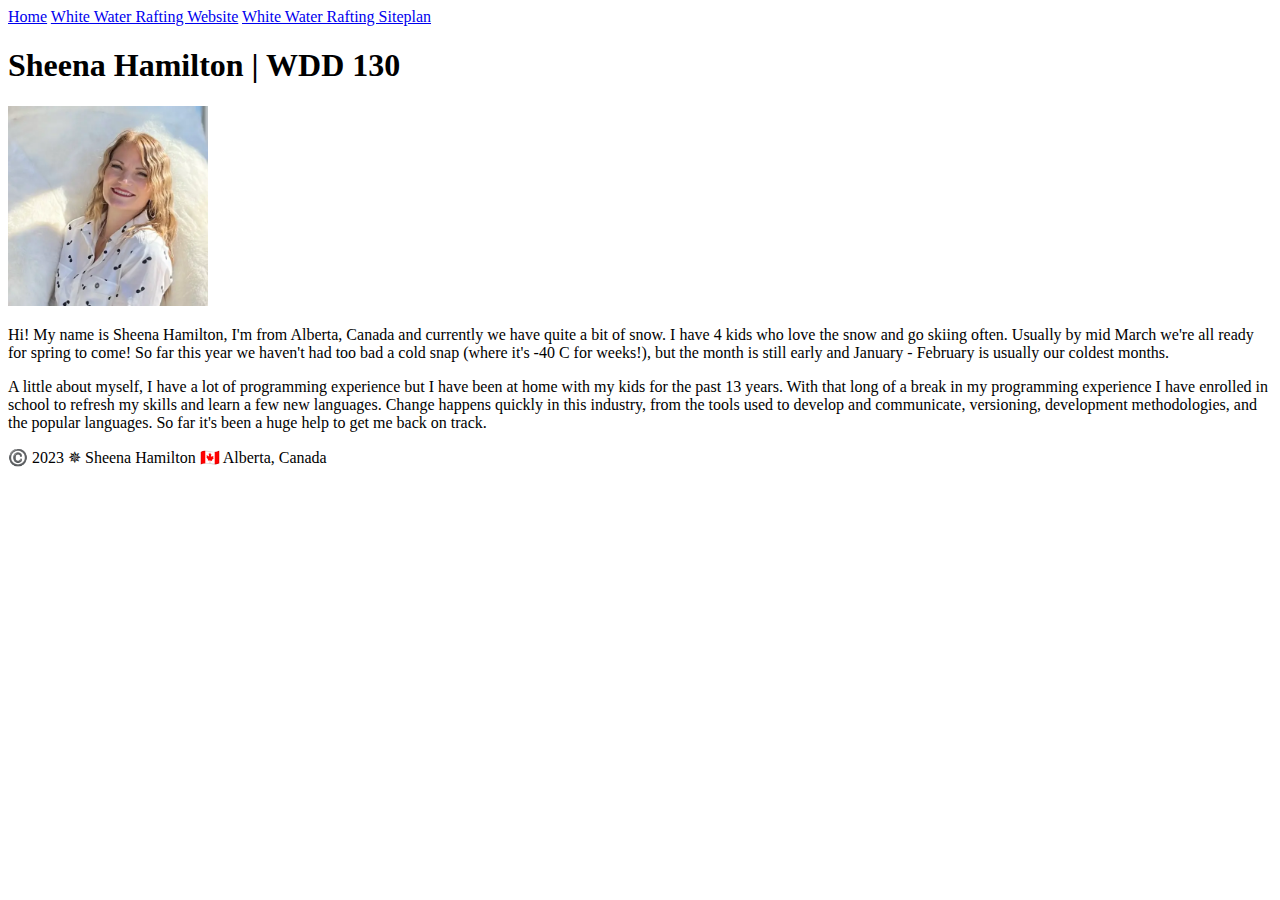
==== index.html @ 72c892ed "first commit" ====
<!DOCTYPE html>
<html lang="en-US">
    <head>
        <meta charset="utf-8">
        <meta name="viewport" content="width=device-width,initial-scale=1.0">
        <title>Sheena Hamilton | WDD 130</title>
    </head>
    <body>
        <header>
            <nav>
                <a href="#">Home</a>
                <a href="wwr/">White Water Rafting Website</a>
                <a href="wwr/site-plan-rafting.html">White Water Rafting Siteplan</a>
            </nav>
        </header>
        <main>
            <h1>Sheena Hamilton | WDD 130</h1>
            <img src="images/profile.webp" alt="A photo of Sheena Hamilton" width="200">
            <p>Hi! My name is Sheena Hamilton, I'm from Alberta, Canada and currently we have quite a bit of snow. I have 4 kids who love the snow and go skiing often. Usually by mid March we're all ready for spring to come! So far this year we haven't had too bad a cold snap (where it's -40 C for weeks!), but the month is still early and January - February is usually our coldest months.</p>

            <p>A little about myself, I have a lot of programming experience but I have been at home with my kids for the past 13 years. With that long of a break in my programming experience I have enrolled in school to refresh my skills and learn a few new languages. Change happens quickly in this industry, from the tools used to develop and communicate, versioning, development methodologies, and the popular languages. So far it's been a huge help to get me back on track.</p>
        </main>
        <footer>
            <p>©️ 2023 ✵ Sheena Hamilton 🇨🇦 Alberta, Canada</p>
        </footer>
    </body>
</html>
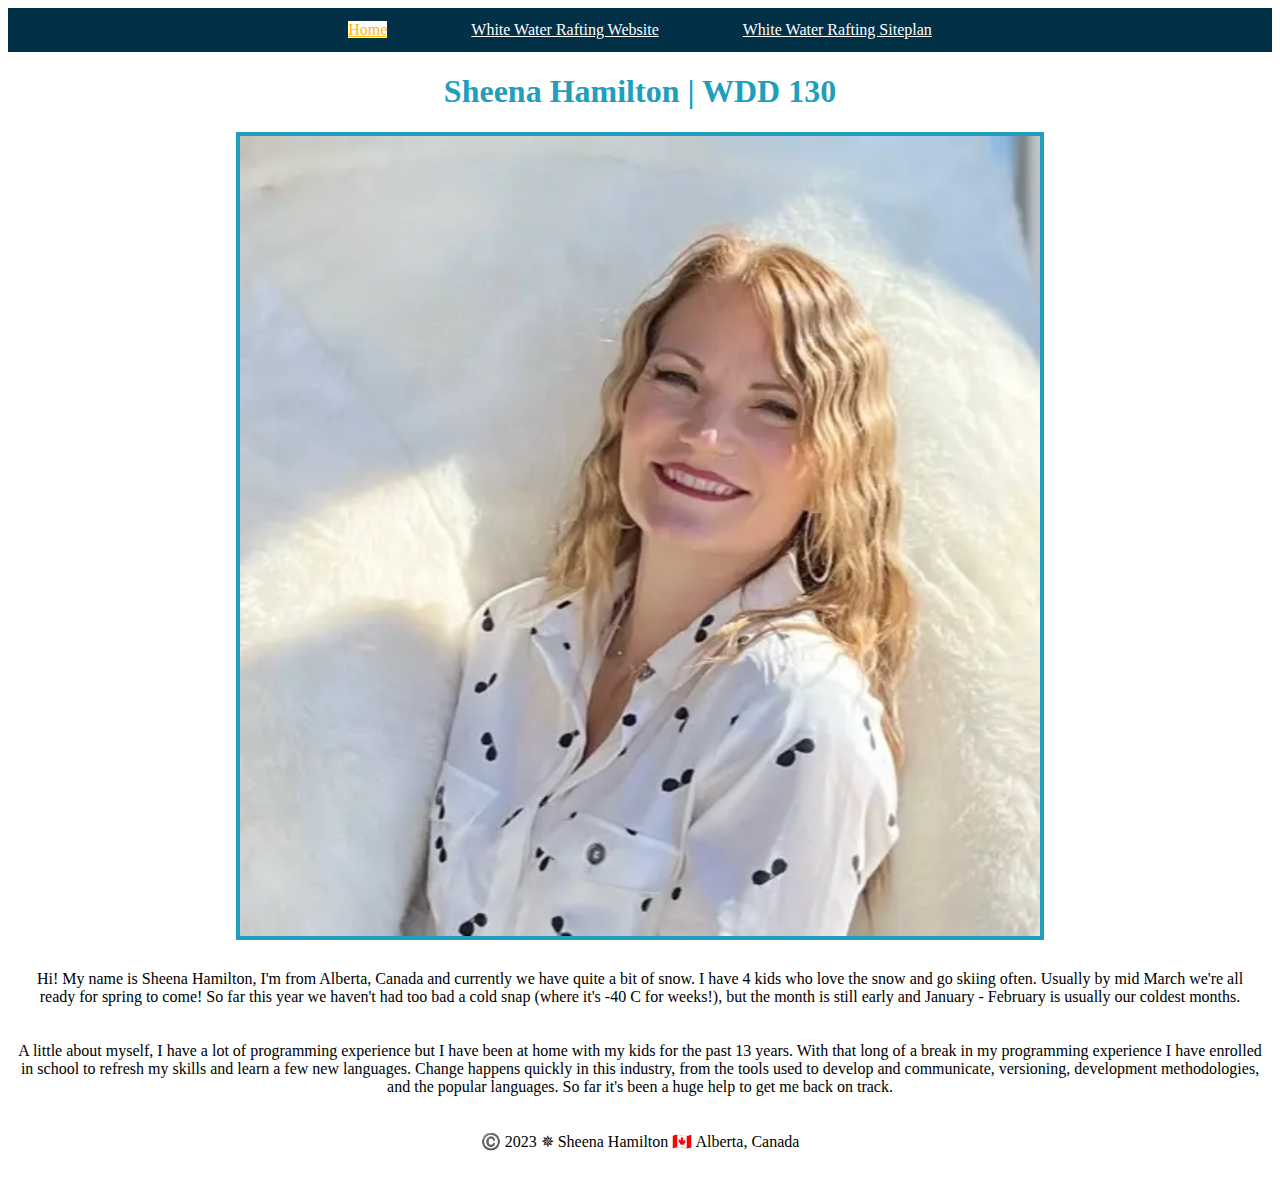
==== commit ed1abbaf: "Uploaded site plan for wwr" ====
--- a/index.html
+++ b/index.html
@@ -4,11 +4,12 @@
         <meta charset="utf-8">
         <meta name="viewport" content="width=device-width,initial-scale=1.0">
         <title>Sheena Hamilton | WDD 130</title>
+        <link rel="stylesheet" href="css/style.css" />
     </head>
     <body>
         <header>
             <nav>
-                <a href="#">Home</a>
+                <a id="active" href="#">Home</a>
                 <a href="wwr/">White Water Rafting Website</a>
                 <a href="wwr/site-plan-rafting.html">White Water Rafting Siteplan</a>
             </nav>
--- a/css/style.css
+++ b/css/style.css
@@ -0,0 +1,32 @@
+body {
+    text-align: center;
+}
+
+nav {
+    background-color:#023047;
+    padding: 10px;
+}
+
+a {
+    color: white;
+    margin: 40px;
+    line-height: 1.5em;
+}
+
+h1, h2 {
+    color: #219EBC;
+}
+
+img {
+    width: 800px;
+    border: 4px solid #219EBC;
+}
+
+p {
+    padding: 10px;
+}
+
+#active {
+    background-color: white;
+    color: #FFB703;
+}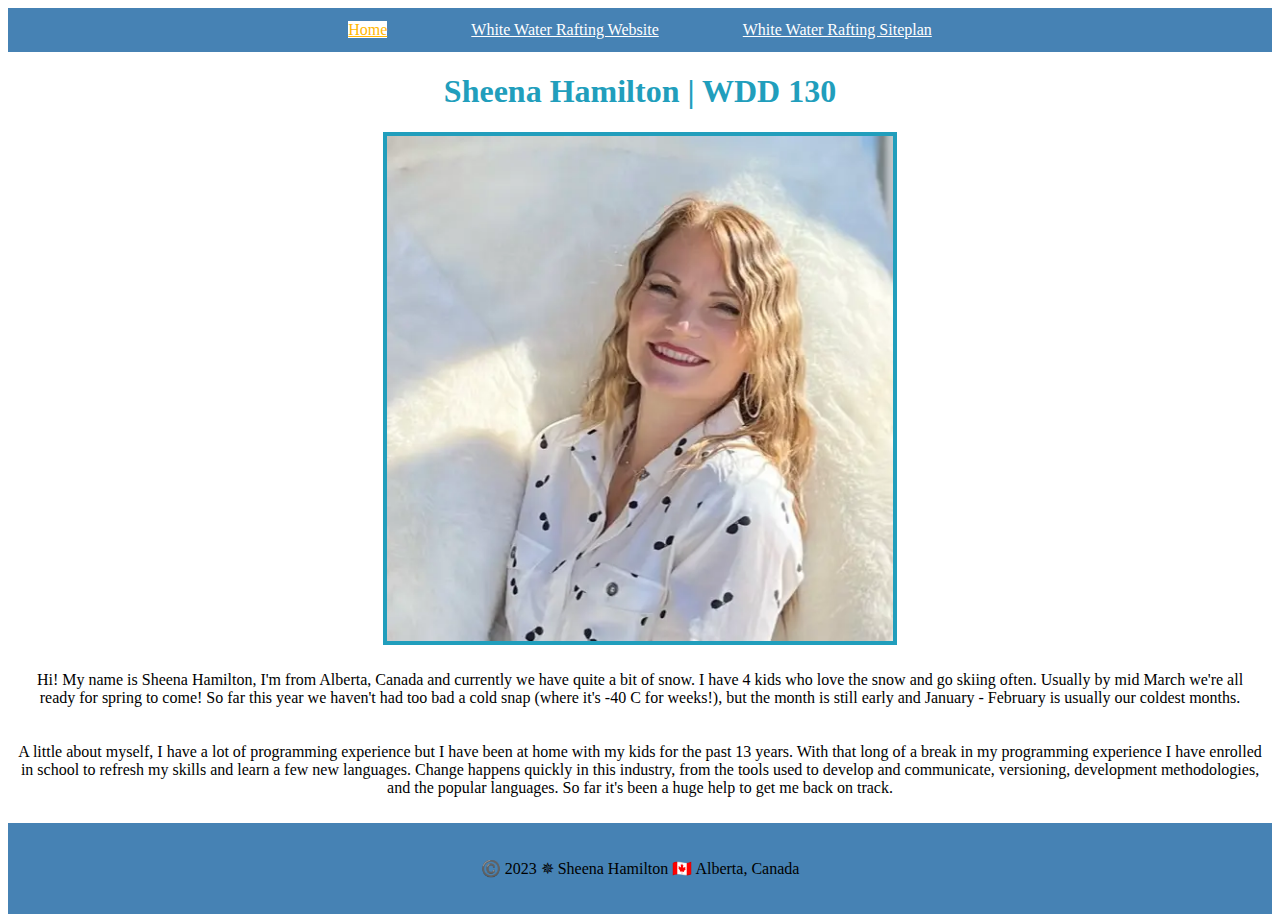
==== commit 364a129a: "css inline vs block, css centering" ====
--- a/index.html
+++ b/index.html
@@ -16,7 +16,7 @@
         </header>
         <main>
             <h1>Sheena Hamilton | WDD 130</h1>
-            <img src="images/profile.webp" alt="A photo of Sheena Hamilton" width="200">
+            <img src="images/profile.webp" alt="A photo of Sheena Hamilton" >
             <p>Hi! My name is Sheena Hamilton, I'm from Alberta, Canada and currently we have quite a bit of snow. I have 4 kids who love the snow and go skiing often. Usually by mid March we're all ready for spring to come! So far this year we haven't had too bad a cold snap (where it's -40 C for weeks!), but the month is still early and January - February is usually our coldest months.</p>
 
             <p>A little about myself, I have a lot of programming experience but I have been at home with my kids for the past 13 years. With that long of a break in my programming experience I have enrolled in school to refresh my skills and learn a few new languages. Change happens quickly in this industry, from the tools used to develop and communicate, versioning, development methodologies, and the popular languages. So far it's been a huge help to get me back on track.</p>
--- a/css/style.css
+++ b/css/style.css
@@ -1,13 +1,13 @@
-body {
+
+
+nav, footer {
     text-align: center;
-}
-
-nav {
-    background-color:#023047;
+    background-color: steelblue;
     padding: 10px;
 }
 
 a {
+    font-size: 1em; 
     color: white;
     margin: 40px;
     line-height: 1.5em;
@@ -15,18 +15,27 @@
 
 h1, h2 {
     color: #219EBC;
+    text-align: center;
 }
 
 img {
-    width: 800px;
+
+    display: block;
+    width: 40%;
+    margin: 0 auto;   
     border: 4px solid #219EBC;
 }
 
 p {
     padding: 10px;
+    text-align: center;
 }
 
 #active {
     background-color: white;
     color: #FFB703;
-}+}
+a:hover {
+    background-color: white;
+    color: steelblue;
+  }
